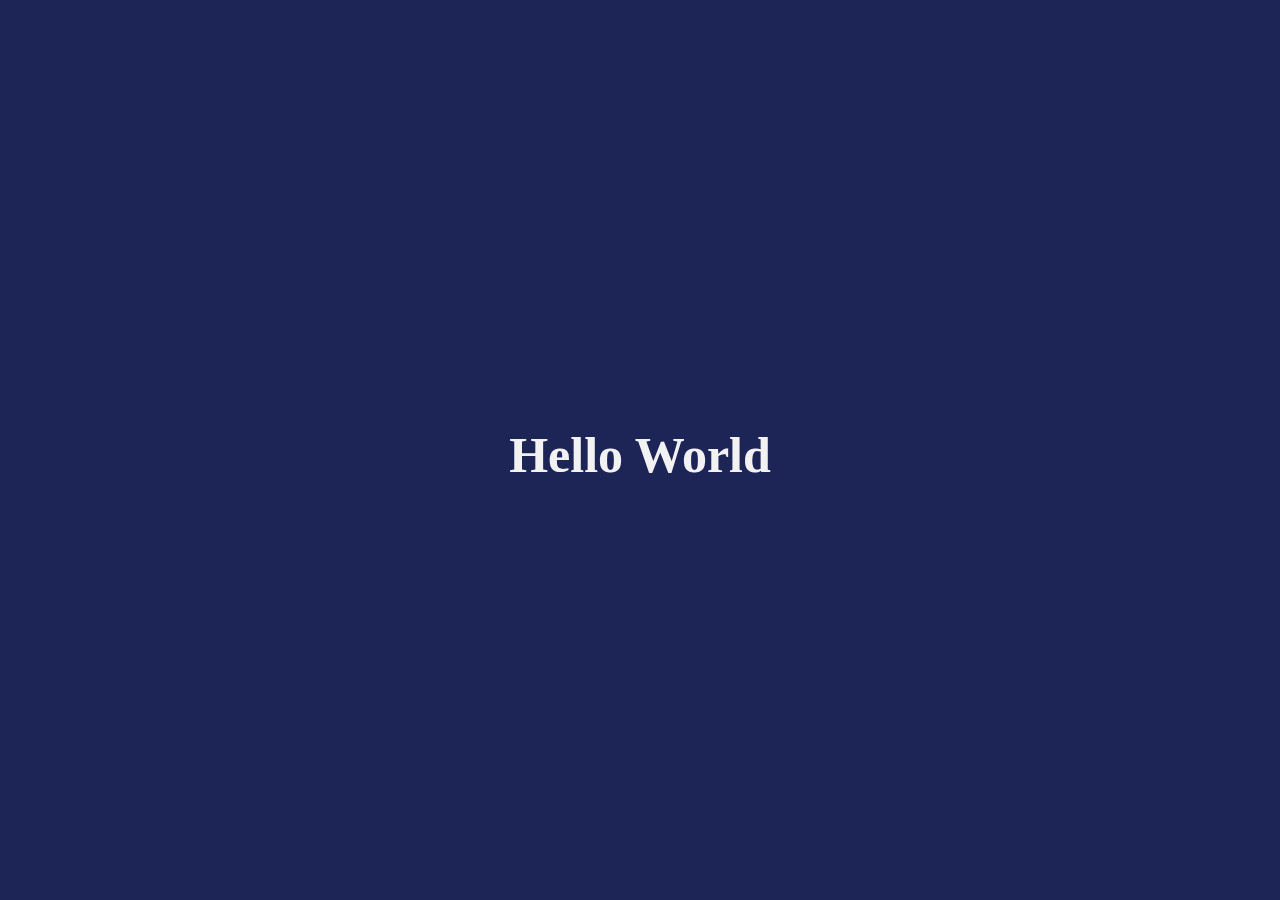
==== index.html @ 40a9ae4c "new file:   app.css 	new file:   favicon.ico 	modified:   index.html" ====
<!DOCTYPE html>
<html lang="en">
<head>
    <meta charset="UTF-8">
    <meta name="viewport" content="width=device-width, initial-scale=1.0">
    <title>AbeNaws</title>
    <link rel="stylesheet" href="app.css">
    <link rel="icon" type="image/x-icon" href="favicon.ico">
</head>
<body>
    <h1>Hello World</h1>
</body>
</html>
---- app.css ----
body {
    background-color: #1D2556;
}

h1 {
    position: absolute;
    top: 50%;
    left: 50%;
    transform: translate(-50%, -100%);
    font-size: 50px;
    color: #F3F2F3;
}
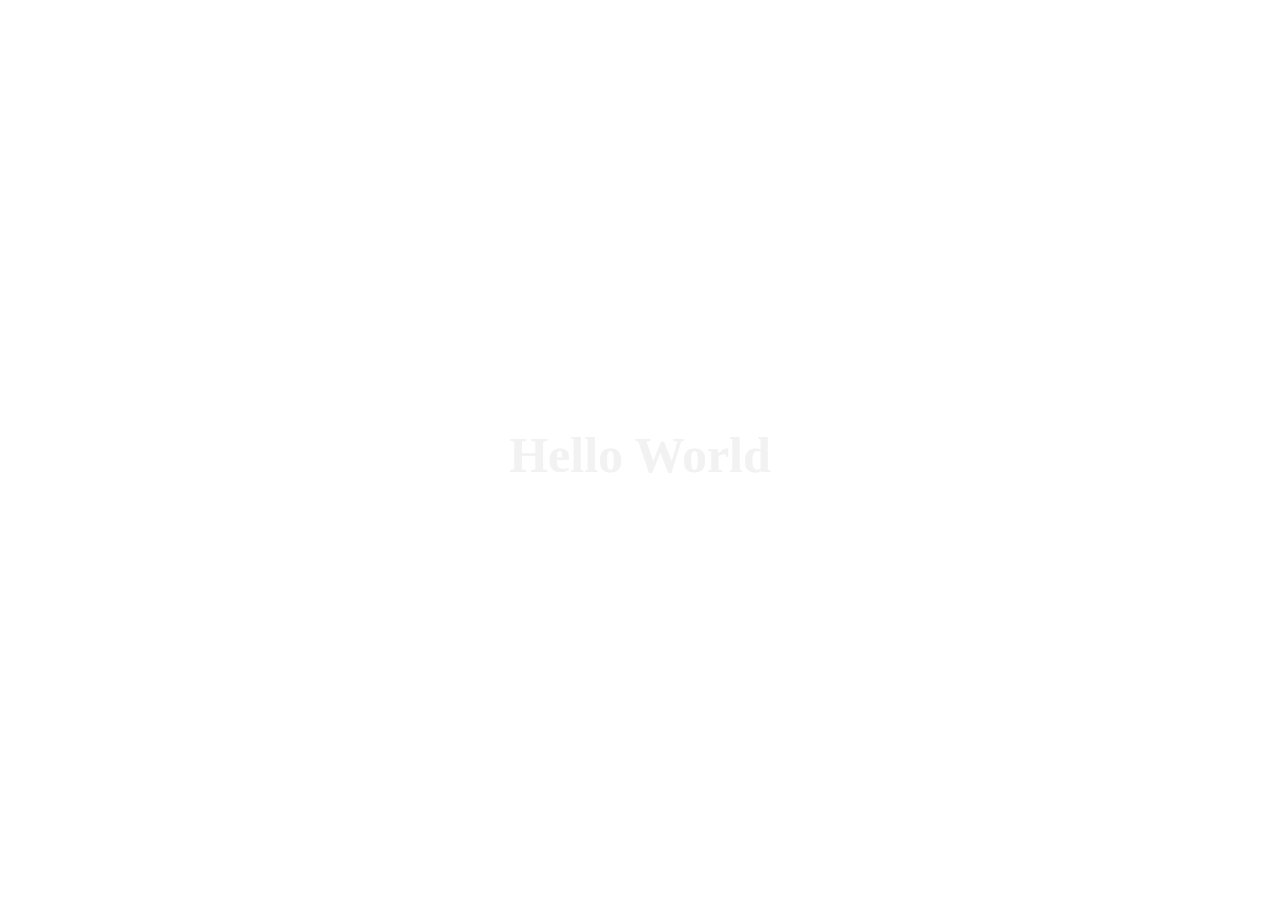
==== commit 11295213: "Add files via upload" ====
--- a/index.html
+++ b/index.html
@@ -8,6 +8,8 @@
     <link rel="icon" type="image/x-icon" href="favicon.ico">
 </head>
 <body>
-    <h1>Hello World</h1>
+    <h1 class="text"><a href="mailto:AbeNaws@abenaws.dev">Hello World</a></h1>
+    <h1 class="ghost">Hello World</h1>
+    <script src="script.js"></script>
 </body>
 </html>--- a/app.css
+++ b/app.css
@@ -1,7 +1,3 @@
-body {
-    background-color: #1D2556;
-}
-
 h1 {
     position: absolute;
     top: 50%;
@@ -9,4 +5,35 @@
     transform: translate(-50%, -100%);
     font-size: 50px;
     color: #F3F2F3;
-}+}
+
+a {
+    color: #F3F2F3;
+    text-decoration: none;
+}
+
+.text {
+    z-index: 2;
+  }
+
+.ghost {
+    position: absolute;
+    opacity: 20%;
+    z-index: 1;
+  }
+
+body {
+    animation: pulse 10s infinite;
+}
+  
+@keyframes pulse {
+    0% {
+      background-color: #1D2556; 
+    }
+    50% {
+      background-color: #141a3d;
+    }
+    100% {
+      background-color: #1D2556;
+    }
+  }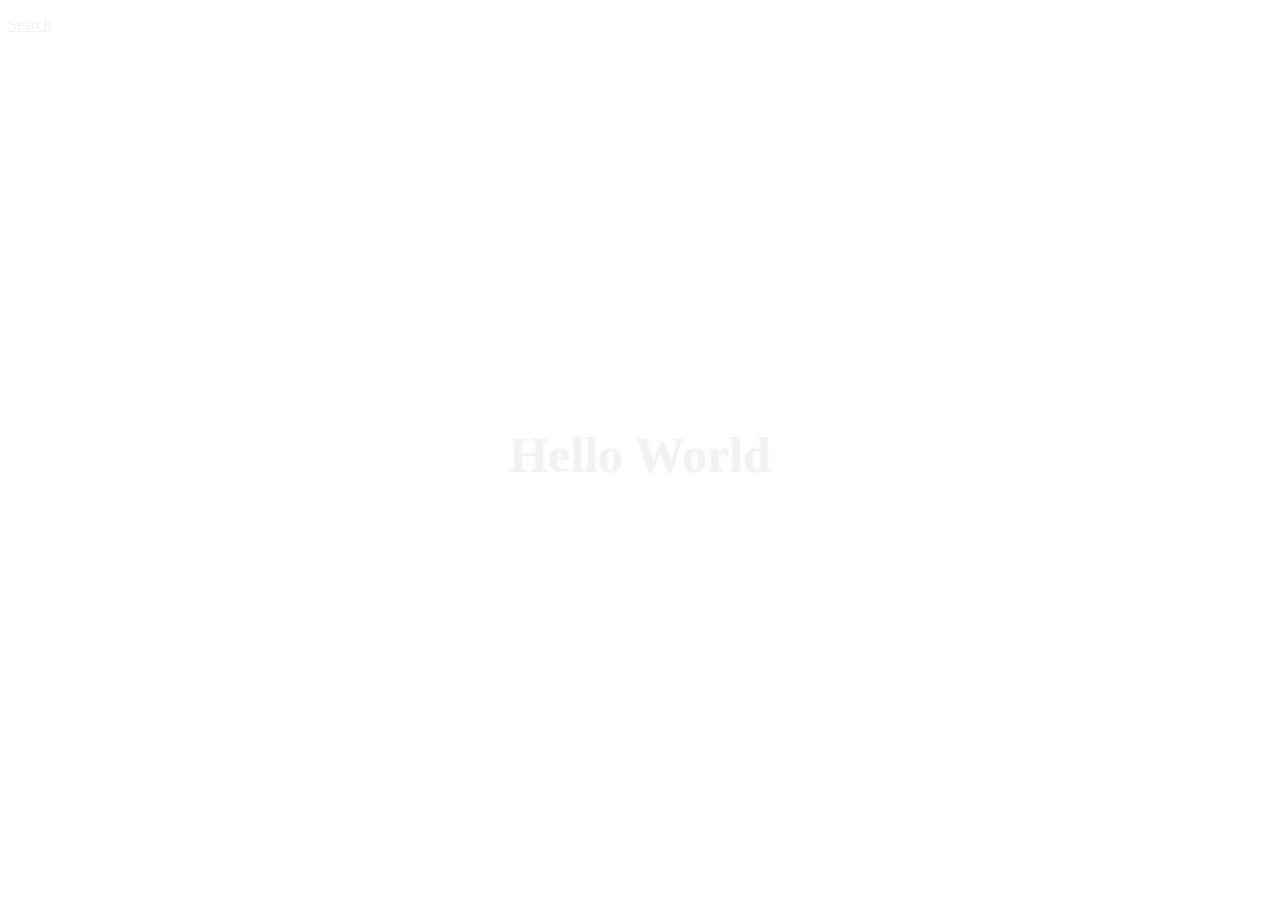
==== commit bfbe105e: "Added Search Link" ====
--- a/index.html
+++ b/index.html
@@ -8,6 +8,7 @@
     <link rel="icon" type="image/x-icon" href="favicon.ico">
 </head>
 <body>
+    <p ><a class="search" href="https://search.abenaws.dev">Search</a></p>
     <h1 class="text"><a href="mailto:AbeNaws@abenaws.dev">Hello World</a></h1>
     <h1 class="ghost">Hello World</h1>
     <script src="script.js"></script>
--- a/app.css
+++ b/app.css
@@ -12,13 +12,37 @@
     text-decoration: none;
 }
 
+a:active {
+  color: #F3F2F3;
+  text-decoration: none;
+}
+
+a:visited {
+  color: #F3F2F3;
+  text-decoration: none;
+}
+
 .text {
     z-index: 2;
+    animation: textPulse 5s infinite;  
+  }
+
+  @keyframes textPulse {
+    0% {
+      color: #F3F2F3;
+    }
+    50% {
+      color: rgb(255, 255, 255)2F3;
+    }
+    100% {
+      color: #F3F2F3;
+    }  
   }
 
 .ghost {
     position: absolute;
-    opacity: 20%;
+    opacity: 40%;
+    filter: blur(3px);
     z-index: 1;
   }
 
@@ -36,4 +60,19 @@
     100% {
       background-color: #1D2556;
     }
-  }+  } 
+
+.search {
+  color: #F3F2F3;
+  text-decoration: underline;
+}
+
+.search:active {
+  color: #F3F2F3;
+  text-decoration: underline;
+}
+
+.search:visited {
+  color: #F3F2F3;
+  text-decoration: underline;
+}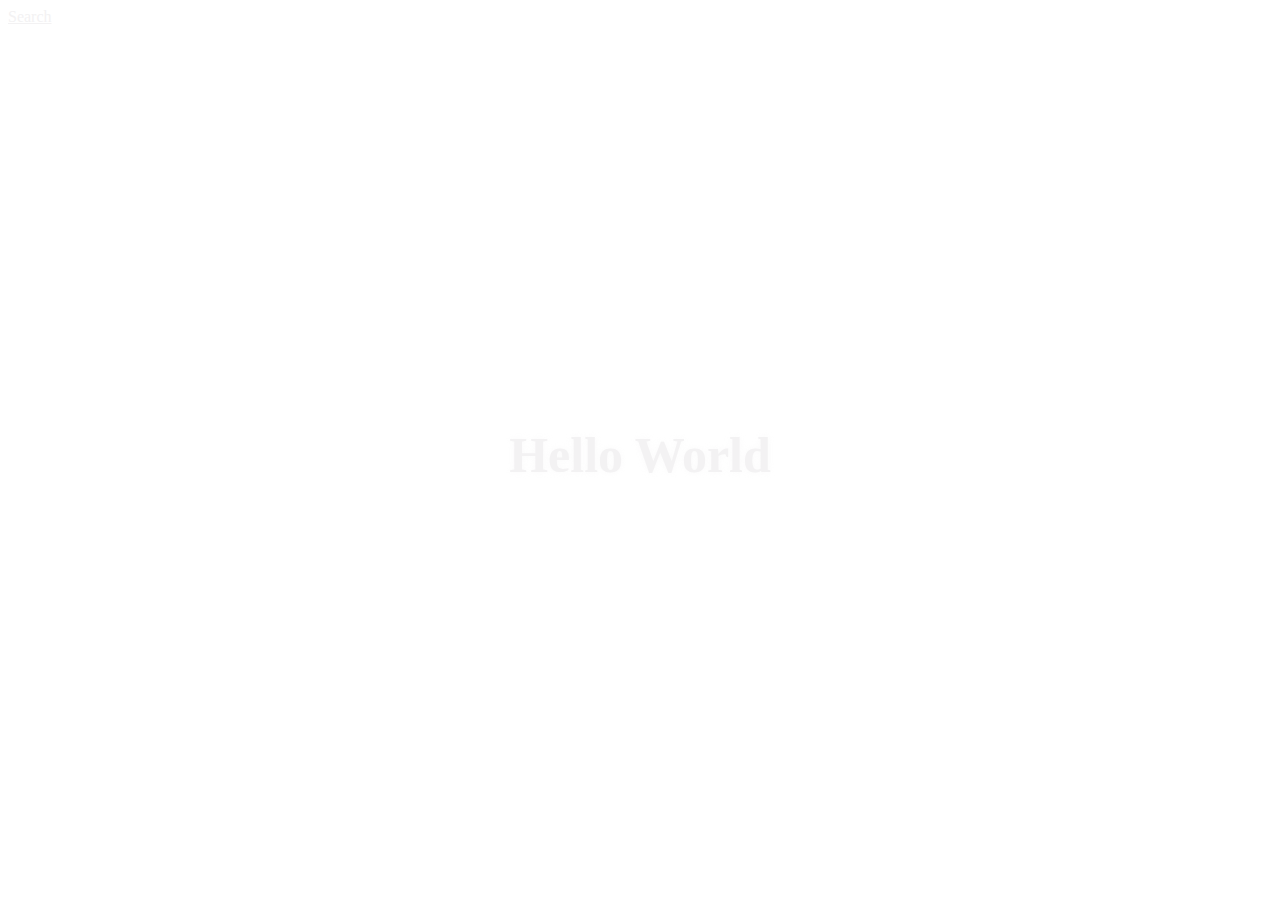
==== commit b177153b: "Styling" ====
--- a/index.html
+++ b/index.html
@@ -8,7 +8,7 @@
     <link rel="icon" type="image/x-icon" href="favicon.ico">
 </head>
 <body>
-    <p ><a class="search" href="https://search.abenaws.dev">Search</a></p>
+    <a class="headlink" href="https://search.abenaws.dev">Search</a>
     <h1 class="text"><a href="mailto:AbeNaws@abenaws.dev">Hello World</a></h1>
     <h1 class="ghost">Hello World</h1>
     <script src="script.js"></script>
--- a/app.css
+++ b/app.css
@@ -62,17 +62,17 @@
     }
   } 
 
-.search {
+.headlink {
   color: #F3F2F3;
   text-decoration: underline;
 }
 
-.search:active {
+.headlink:active {
   color: #F3F2F3;
   text-decoration: underline;
 }
 
-.search:visited {
+.headlink:visited {
   color: #F3F2F3;
   text-decoration: underline;
 }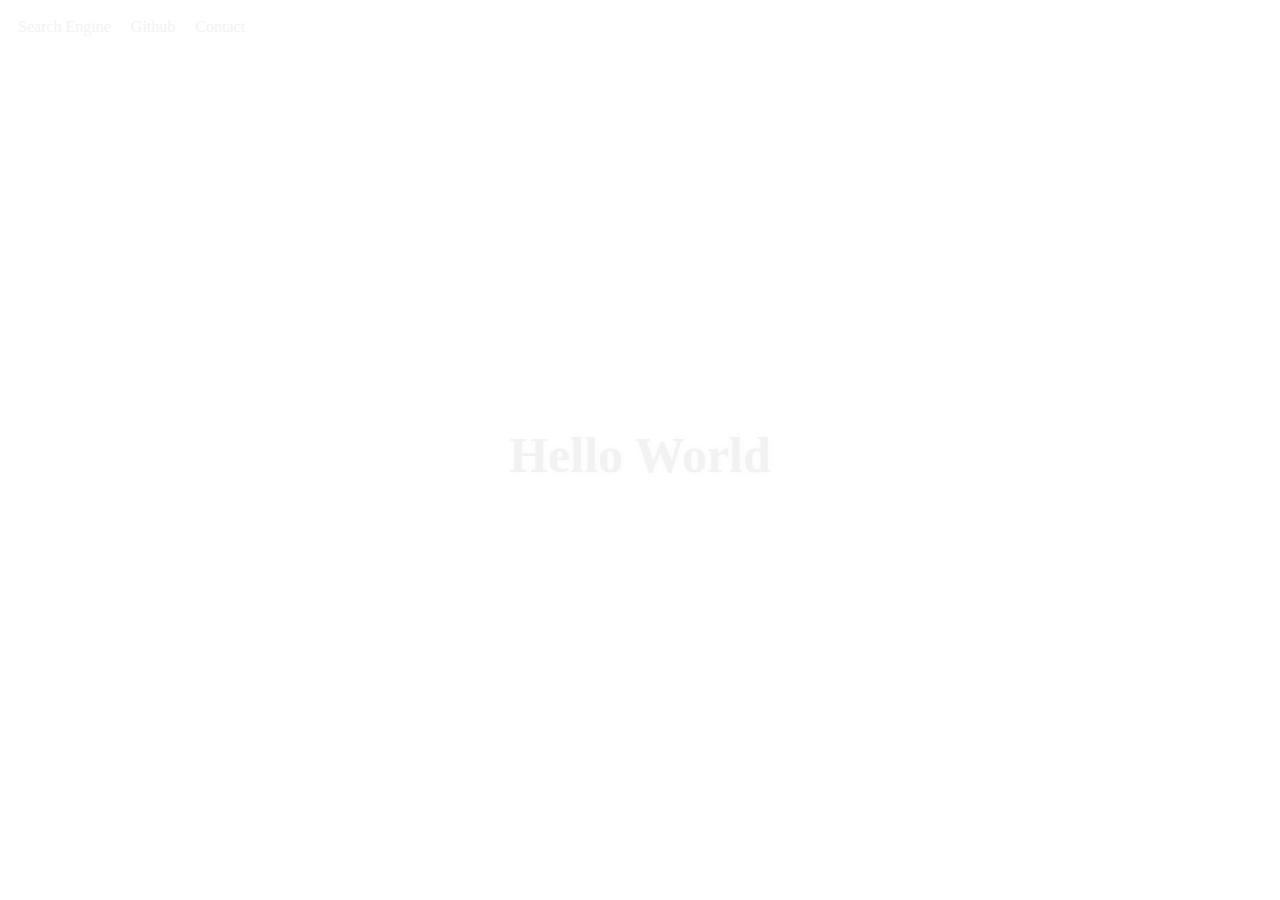
==== commit 56201033: "Updates" ====
--- a/index.html
+++ b/index.html
@@ -8,7 +8,11 @@
     <link rel="icon" type="image/x-icon" href="favicon.ico">
 </head>
 <body>
-    <a class="headlink" href="https://search.abenaws.dev">Search</a>
+    <div class="headdiv">
+        <a class="headlink" href="https://search.abenaws.dev">Search Engine</a>
+        <a class="headlink" href="https://github.com/abenaws">Github</a>
+        <a class="headlink" href="mailto:AbeNaws@abenaws.dev">Contact</a>
+    </div>
     <h1 class="text"><a href="mailto:AbeNaws@abenaws.dev">Hello World</a></h1>
     <h1 class="ghost">Hello World</h1>
     <script src="script.js"></script>
--- a/app.css
+++ b/app.css
@@ -64,7 +64,8 @@
 
 .headlink {
   color: #F3F2F3;
-  text-decoration: underline;
+  text-decoration: none;
+  position: relative;
 }
 
 .headlink:active {
@@ -75,4 +76,28 @@
 .headlink:visited {
   color: #F3F2F3;
   text-decoration: underline;
+}
+
+.headlink:after {
+  content: '';
+  position: absolute;
+  left: 0;
+  right: 0;
+  bottom: 0;  
+  height: 2px;
+  background: #F3F2F3;
+  transform-origin: center bottom;
+  transform: scale(0, 1);
+  transition: transform .3s ease-out;
+}
+
+a:hover:after {
+  transform-origin: center bottom;
+  transform: scale(1, 1);
+}
+
+.headdiv {
+  padding: 10px;
+  display: flex;
+  gap: 20px;
 }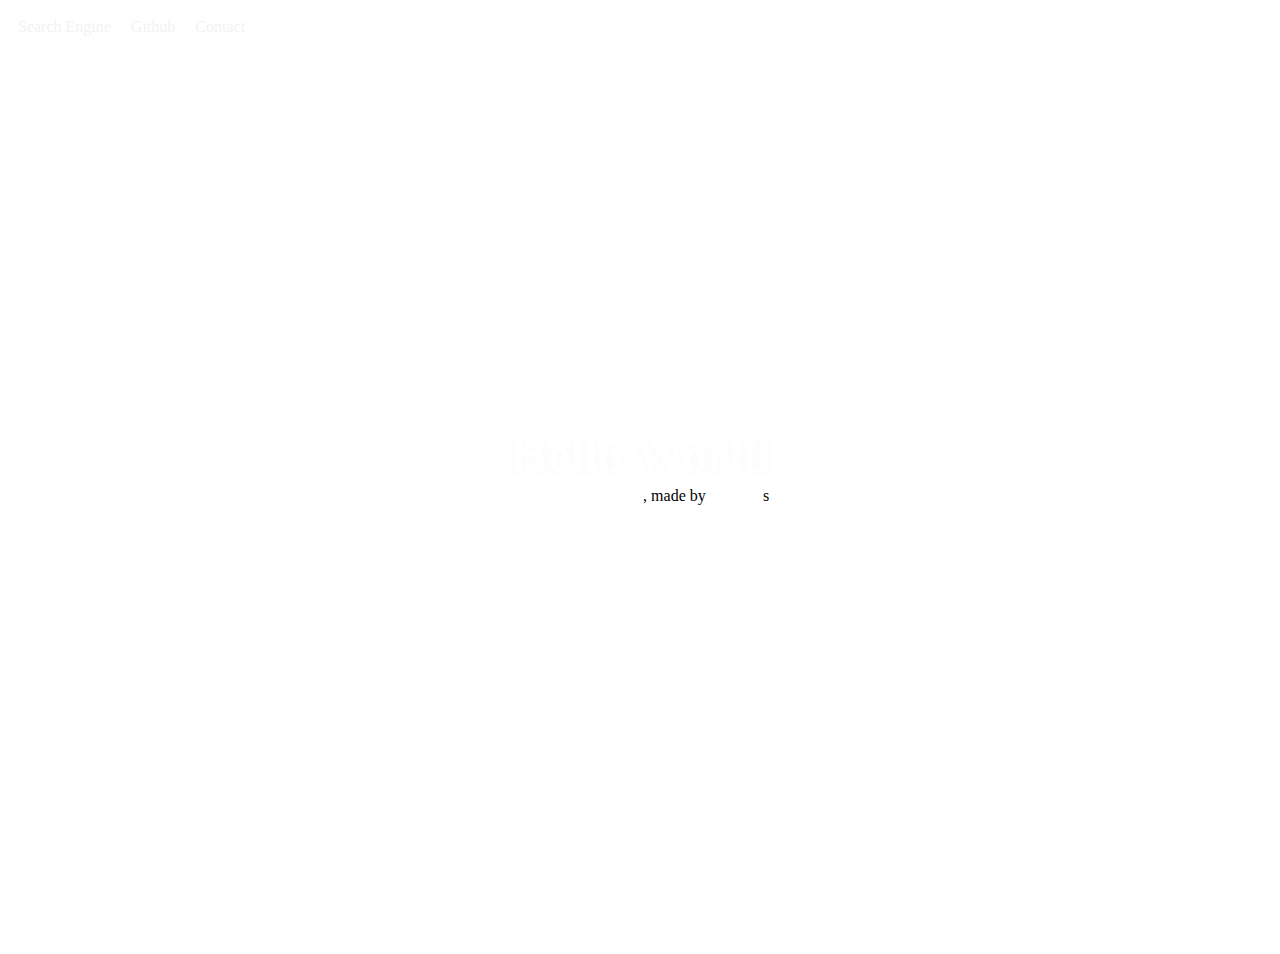
==== commit 69573007: "added some stuff and fixed it up" ====
--- a/index.html
+++ b/index.html
@@ -1,5 +1,6 @@
 <!DOCTYPE html>
 <html lang="en">
+
 <head>
     <meta charset="UTF-8">
     <meta name="viewport" content="width=device-width, initial-scale=1.0">
@@ -7,14 +8,23 @@
     <link rel="stylesheet" href="app.css">
     <link rel="icon" type="image/x-icon" href="favicon.ico">
 </head>
+
 <body>
     <div class="headdiv">
         <a class="headlink" href="https://search.abenaws.dev">Search Engine</a>
         <a class="headlink" href="https://github.com/abenaws">Github</a>
         <a class="headlink" href="mailto:AbeNaws@abenaws.dev">Contact</a>
     </div>
-    <h1 class="text"><a href="mailto:AbeNaws@abenaws.dev">Hello World</a></h1>
-    <h1 class="ghost">Hello World</h1>
+    <div class="main">
+        <h1 class="text"><a href="mailto:AbeNaws@abenaws.dev">Hello World</a></h1>
+        <h1 class="ghost">Hello World</h1>
+        <div class="findirfin">
+        <p class="text" id="text">
+            <a href="https://findirfin.dev/lotr-memes">Daily LOTR Memes</a>, made by <a href="https://findirfin.dev">findirfin </a>
+        </p>
+        </div>s
+    </div>
     <script src="script.js"></script>
 </body>
+
 </html>--- a/app.css
+++ b/app.css
@@ -1,10 +1,41 @@
-h1 {
-    position: absolute;
+.main {
+  height: 100vh;
+  display: flex;
+  align-items: center;
+  justify-content: center;
+}
+
+.main h1 {
     top: 50%;
     left: 50%;
+    position: absolute;
     transform: translate(-50%, -100%);
     font-size: 50px;
     color: #F3F2F3;
+}
+ 
+.main a {
+  text-decoration: none;
+  position: relative;
+  color: white;
+}
+
+.main a:after {
+  content: '';
+  position: absolute;
+  left: 0;
+  right: 0;
+  bottom: 0;  
+  height: 2px;
+  background: #ffffff;
+  transform-origin: right top;
+  transform: scale(0, 1); 
+  transition: transform .2s ease-out;
+}
+
+.main a:hover:after {
+  transform-origin: left top;
+  transform: scale(1, 1); 
 }
 
 a {
